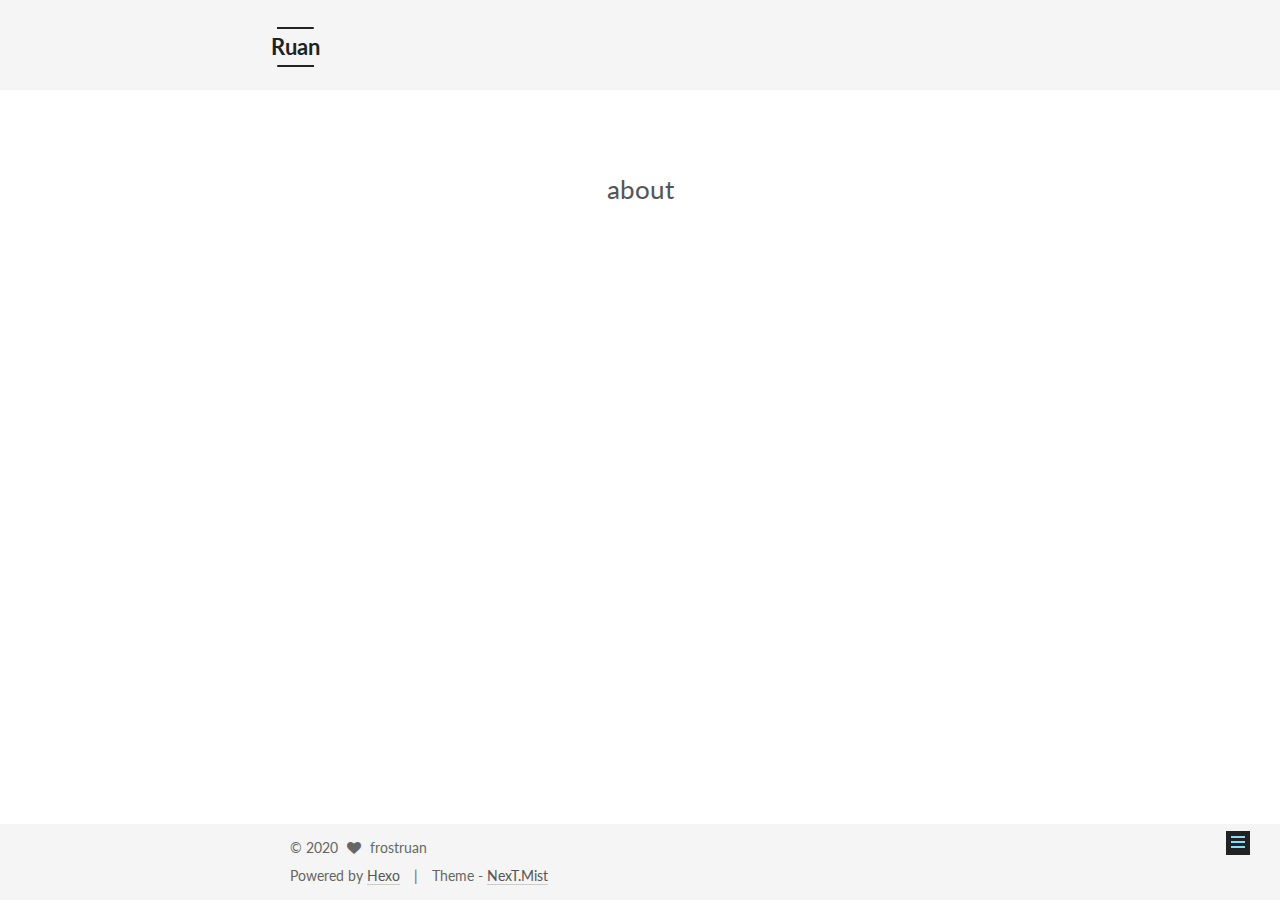
==== about/index.html @ a7cc47e0 "Site updated: 2020-01-20 00:46:30" ====
<!DOCTYPE html>



  


<html class="theme-next mist use-motion" lang="zh-CN">
<head>
  <meta charset="UTF-8"/>
<meta http-equiv="X-UA-Compatible" content="IE=edge" />
<meta name="viewport" content="width=device-width, initial-scale=1, maximum-scale=1"/>
<meta name="theme-color" content="#222">



  
  
    
    
  <script src="/lib/pace/pace.min.js?v=1.0.2"></script>
  <link href="/lib/pace/pace-theme-minimal.min.css?v=1.0.2" rel="stylesheet">







<meta http-equiv="Cache-Control" content="no-transform" />
<meta http-equiv="Cache-Control" content="no-siteapp" />















  
  
  <link href="/lib/fancybox/source/jquery.fancybox.css?v=2.1.5" rel="stylesheet" type="text/css" />




  
  
  
  

  
    
    
  

  

  

  

  

  
    
    
    <link href="//fonts.googleapis.com/css?family=Lato:300,300italic,400,400italic,700,700italic&subset=latin,latin-ext" rel="stylesheet" type="text/css">
  






<link href="/lib/font-awesome/css/font-awesome.min.css?v=4.6.2" rel="stylesheet" type="text/css" />

<link href="/css/main.css?v=5.1.2" rel="stylesheet" type="text/css" />


  <meta name="keywords" content="Hexo, NexT" />








  <link rel="shortcut icon" type="image/x-icon" href="/title.jpg?v=5.1.2" />






<meta name="description" content="西安电子科技大学 | 计算机科学与技术">
<meta property="og:type" content="website">
<meta property="og:title" content="about">
<meta property="og:url" content="https://frostruan.github.io/about/index.html">
<meta property="og:site_name" content="Ruan">
<meta property="og:description" content="西安电子科技大学 | 计算机科学与技术">
<meta property="og:locale" content="zh_CN">
<meta property="article:published_time" content="2020-01-19T16:45:22.000Z">
<meta property="article:modified_time" content="2020-01-19T16:45:22.377Z">
<meta property="article:author" content="frostruan">
<meta name="twitter:card" content="summary">



<script type="text/javascript" id="hexo.configurations">
  var NexT = window.NexT || {};
  var CONFIG = {
    root: '/',
    scheme: 'Mist',
    sidebar: {"position":"left","display":"post","offset":12,"offset_float":12,"b2t":true,"scrollpercent":true,"onmobile":false},
    fancybox: true,
    tabs: true,
    motion: true,
    duoshuo: {
      userId: '0',
      author: 'Author'
    },
    algolia: {
      applicationID: '',
      apiKey: '',
      indexName: '',
      hits: {"per_page":10},
      labels: {"input_placeholder":"Search for Posts","hits_empty":"We didn't find any results for the search: ${query}","hits_stats":"${hits} results found in ${time} ms"}
    }
  };
</script>



  <link rel="canonical" href="https://frostruan.github.io/about/"/>





  <title>about | Ruan</title>
  














<meta name="generator" content="Hexo 4.2.0"></head>

<body itemscope itemtype="http://schema.org/WebPage" lang="zh-CN">

  
  
    
  

  <div class="container sidebar-position-left page-post-detail ">
    <div class="headband"></div>

    <header id="header" class="header" itemscope itemtype="http://schema.org/WPHeader">
      <div class="header-inner"><div class="site-brand-wrapper">
  <div class="site-meta ">
    

    <div class="custom-logo-site-title">
      <a href="/"  class="brand" rel="start">
        <span class="logo-line-before"><i></i></span>
        <span class="site-title">Ruan</span>
        <span class="logo-line-after"><i></i></span>
      </a>
    </div>
      
        <p class="site-subtitle">ruanhui</p>
      
  </div>

  <div class="site-nav-toggle">
    <button>
      <span class="btn-bar"></span>
      <span class="btn-bar"></span>
      <span class="btn-bar"></span>
    </button>
  </div>
</div>

<nav class="site-nav">
  

  
    <ul id="menu" class="menu">
      
        
        <li class="menu-item menu-item-home">
          <a href="/" rel="section">
            
              <i class="menu-item-icon fa fa-fw fa-home"></i> <br />
            
            Home
          </a>
        </li>
      
        
        <li class="menu-item menu-item-categories">
          <a href="/categories/" rel="section">
            
              <i class="menu-item-icon fa fa-fw fa-th"></i> <br />
            
            Categories
          </a>
        </li>
      
        
        <li class="menu-item menu-item-about">
          <a href="/about/" rel="section">
            
              <i class="menu-item-icon fa fa-fw fa-user"></i> <br />
            
            About
          </a>
        </li>
      
        
        <li class="menu-item menu-item-archives">
          <a href="/archives/" rel="section">
            
              <i class="menu-item-icon fa fa-fw fa-archive"></i> <br />
            
            Archives
          </a>
        </li>
      
        
        <li class="menu-item menu-item-tags">
          <a href="/tags/" rel="section">
            
              <i class="menu-item-icon fa fa-fw fa-tags"></i> <br />
            
            Tags
          </a>
        </li>
      

      
    </ul>
  

  
</nav>



 </div>
    </header>

    <main id="main" class="main">
      <div class="main-inner">
        <div class="content-wrap">
          <div id="content" class="content">
            

  <div id="posts" class="posts-expand">
    
    
    
    <div class="post-block page">
      <header class="post-header">

	<h1 class="post-title" itemprop="name headline">about</h1>



</header>

      
      
      
      <div class="post-body">
        
        
          
        
      </div>
      
      
      
    </div>
    
    
    
  </div>


          </div>
          


          
  <div class="comments" id="comments">
    
  </div>


        </div>
        
          
  
  <div class="sidebar-toggle">
    <div class="sidebar-toggle-line-wrap">
      <span class="sidebar-toggle-line sidebar-toggle-line-first"></span>
      <span class="sidebar-toggle-line sidebar-toggle-line-middle"></span>
      <span class="sidebar-toggle-line sidebar-toggle-line-last"></span>
    </div>
  </div>

  <aside id="sidebar" class="sidebar">
    
    <div class="sidebar-inner">

      

      

      <section class="site-overview sidebar-panel sidebar-panel-active">
        <div class="site-author motion-element" itemprop="author" itemscope itemtype="http://schema.org/Person">
          <img class="site-author-image" itemprop="image"
               src="/images/avatar.gif"
               alt="frostruan" />
          <p class="site-author-name" itemprop="name">frostruan</p>
           
              <p class="site-description motion-element" itemprop="description">西安电子科技大学 | 计算机科学与技术</p>
          
        </div>
        <nav class="site-state motion-element">

          
            <div class="site-state-item site-state-posts">
              <a href="/archives/">
                <span class="site-state-item-count">1</span>
                <span class="site-state-item-name">posts</span>
              </a>
            </div>
          

          

          

        </nav>

        

        <div class="links-of-author motion-element">
          
        </div>

        
        

        
        

        


      </section>

      

      
        <div class="back-to-top">
          <i class="fa fa-arrow-up"></i>
          
            <span id="scrollpercent"><span>0</span>%</span>
          
        </div>
      

    </div>
  </aside>


        
      </div>
    </main>

    <footer id="footer" class="footer">
      <div class="footer-inner">
        <div class="copyright" >
  
  &copy; 
  <span itemprop="copyrightYear">2020</span>
  <span class="with-love">
    <i class="fa fa-heart"></i>
  </span>
  <span class="author" itemprop="copyrightHolder">frostruan</span>
</div>


<div class="powered-by">
  Powered by <a class="theme-link" href="https://hexo.io" target="_blank" rel="noopener">Hexo</a>
</div>

<div class="theme-info">
  Theme -
  <a class="theme-link" href="https://github.com/iissnan/hexo-theme-next" target="_blank" rel="noopener">
    NexT.Mist
  </a>
</div>


        

        
      </div>
    </footer>

    

  </div>

  

<script type="text/javascript">
  if (Object.prototype.toString.call(window.Promise) !== '[object Function]') {
    window.Promise = null;
  }
</script>









  












  
  <script type="text/javascript" src="/lib/jquery/index.js?v=2.1.3"></script>

  
  <script type="text/javascript" src="/lib/fastclick/lib/fastclick.min.js?v=1.0.6"></script>

  
  <script type="text/javascript" src="/lib/jquery_lazyload/jquery.lazyload.js?v=1.9.7"></script>

  
  <script type="text/javascript" src="/lib/velocity/velocity.min.js?v=1.2.1"></script>

  
  <script type="text/javascript" src="/lib/velocity/velocity.ui.min.js?v=1.2.1"></script>

  
  <script type="text/javascript" src="/lib/fancybox/source/jquery.fancybox.pack.js?v=2.1.5"></script>


  


  <script type="text/javascript" src="/js/src/utils.js?v=5.1.2"></script>

  <script type="text/javascript" src="/js/src/motion.js?v=5.1.2"></script>



  
  

  
    <script type="text/javascript" src="/js/src/scrollspy.js?v=5.1.2"></script>
<script type="text/javascript" src="/js/src/post-details.js?v=5.1.2"></script>

  

  


  <script type="text/javascript" src="/js/src/bootstrap.js?v=5.1.2"></script>



  


  




	





  





  






  





  

  

  

  

  

  

</body>
</html>
---- css/main.css ----
/* normalize.css v3.0.2 | MIT License | git.io/normalize */
html {
  font-family: sans-serif; /* 1 */
  -ms-text-size-adjust: 100%; /* 2 */
  -webkit-text-size-adjust: 100%; /* 2 */
}
body {
  margin: 0;
}
article,
aside,
details,
figcaption,
figure,
footer,
header,
hgroup,
main,
menu,
nav,
section,
summary {
  display: block;
}
audio,
canvas,
progress,
video {
  display: inline-block; /* 1 */
  vertical-align: baseline; /* 2 */
}
audio:not([controls]) {
  display: none;
  height: 0;
}
[hidden],
template {
  display: none;
}
a {
  background-color: transparent;
}
a:active,
a:hover {
  outline: 0;
}
abbr[title] {
  border-bottom: 1px dotted;
}
b,
strong {
  font-weight: bold;
}
dfn {
  font-style: italic;
}
h1 {
  font-size: 2em;
  margin: 0.67em 0;
}
mark {
  background: #ff0;
  color: #000;
}
small {
  font-size: 80%;
}
sub,
sup {
  font-size: 75%;
  line-height: 0;
  position: relative;
  vertical-align: baseline;
}
sup {
  top: -0.5em;
}
sub {
  bottom: -0.25em;
}
img {
  border: 0;
}
svg:not(:root) {
  overflow: hidden;
}
figure {
  margin: 1em 40px;
}
hr {
  -moz-box-sizing: content-box;
  box-sizing: content-box;
  height: 0;
}
pre {
  overflow: auto;
}
code,
kbd,
pre,
samp {
  font-family: monospace, monospace;
  font-size: 1em;
}
button,
input,
optgroup,
select,
textarea {
  color: inherit; /* 1 */
  font: inherit; /* 2 */
  margin: 0; /* 3 */
}
button {
  overflow: visible;
}
button,
select {
  text-transform: none;
}
button,
html input[type="button"],
input[type="reset"],
input[type="submit"] {
  -webkit-appearance: button; /* 2 */
  cursor: pointer; /* 3 */
}
button[disabled],
html input[disabled] {
  cursor: default;
}
button::-moz-focus-inner,
input::-moz-focus-inner {
  border: 0;
  padding: 0;
}
input {
  line-height: normal;
}
input[type="checkbox"],
input[type="radio"] {
  box-sizing: border-box; /* 1 */
  padding: 0; /* 2 */
}
input[type="number"]::-webkit-inner-spin-button,
input[type="number"]::-webkit-outer-spin-button {
  height: auto;
}
input[type="search"] {
  -webkit-appearance: textfield; /* 1 */
  -moz-box-sizing: content-box;
  -webkit-box-sizing: content-box; /* 2 */
  box-sizing: content-box;
}
input[type="search"]::-webkit-search-cancel-button,
input[type="search"]::-webkit-search-decoration {
  -webkit-appearance: none;
}
fieldset {
  border: 1px solid #c0c0c0;
  margin: 0 2px;
  padding: 0.35em 0.625em 0.75em;
}
legend {
  border: 0; /* 1 */
  padding: 0; /* 2 */
}
textarea {
  overflow: auto;
}
optgroup {
  font-weight: bold;
}
table {
  border-collapse: collapse;
  border-spacing: 0;
}
td,
th {
  padding: 0;
}
::selection {
  background: #262a30;
  color: #fff;
}
body {
  position: relative;
  font-family: 'Lato', "PingFang SC", "Microsoft YaHei", sans-serif;
  font-size: 14px;
  line-height: 2;
  color: #555;
  background: #fff;
}
@media (max-width: 767px) {
  body {
    padding-right: 0 !important;
  }
}
@media (min-width: 768px) and (max-width: 991px) {
  body {
    padding-right: 0 !important;
  }
}
@media (min-width: 1600px) {
  body {
    font-size: 16px;
  }
}
h1,
h2,
h3,
h4,
h5,
h6 {
  margin: 0;
  padding: 0;
  font-weight: bold;
  line-height: 1.5;
  font-family: 'Lato', "PingFang SC", "Microsoft YaHei", sans-serif;
}
h2,
h3,
h4,
h5,
h6 {
  margin: 20px 0 15px;
}
h1 {
  font-size: 24px;
}
@media (max-width: 767px) {
  h1 {
    font-size: 20px;
  }
}
h2 {
  font-size: 22px;
}
@media (max-width: 767px) {
  h2 {
    font-size: 18px;
  }
}
h3 {
  font-size: 20px;
}
@media (max-width: 767px) {
  h3 {
    font-size: 16px;
  }
}
h4 {
  font-size: 18px;
}
@media (max-width: 767px) {
  h4 {
    font-size: 14px;
  }
}
h5 {
  font-size: 16px;
}
@media (max-width: 767px) {
  h5 {
    font-size: 12px;
  }
}
h6 {
  font-size: 14px;
}
@media (max-width: 767px) {
  h6 {
    font-size: 10px;
  }
}
p {
  margin: 0 0 20px 0;
}
a {
  color: #555;
  text-decoration: none;
  border-bottom: 1px solid #999;
  word-wrap: break-word;
}
a:hover {
  color: #222;
  border-bottom-color: #222;
}
blockquote {
  margin: 0;
  padding: 0;
}
img {
  display: block;
  margin: auto;
  max-width: 100%;
  height: auto;
}
hr {
  margin: 40px 0;
  height: 3px;
  border: none;
  background-color: #ddd;
  background-image: repeating-linear-gradient(-45deg, #fff, #fff 4px, transparent 4px, transparent 8px);
}
blockquote {
  padding: 0 15px;
  color: #666;
  border-left: 4px solid #ddd;
}
blockquote cite::before {
  content: "-";
  padding: 0 5px;
}
dt {
  font-weight: 700;
}
dd {
  margin: 0;
  padding: 0;
}
.text-left {
  text-align: left;
}
.text-center {
  text-align: center;
}
.text-right {
  text-align: right;
}
.text-justify {
  text-align: justify;
}
.text-nowrap {
  white-space: nowrap;
}
.text-lowercase {
  text-transform: lowercase;
}
.text-uppercase {
  text-transform: uppercase;
}
.text-capitalize {
  text-transform: capitalize;
}
.center-block {
  display: block;
  margin-left: auto;
  margin-right: auto;
}
.clearfix:before,
.clearfix:after {
  content: " ";
  display: table;
}
.clearfix:after {
  clear: both;
}
.pullquote {
  width: 45%;
}
.pullquote.left {
  float: left;
  margin-left: 5px;
  margin-right: 10px;
}
.pullquote.right {
  float: right;
  margin-left: 10px;
  margin-right: 5px;
}
.affix.affix.affix {
  position: fixed;
}
.translation {
  margin-top: -20px;
  font-size: 14px;
  color: #999;
}
.scrollbar-measure {
  width: 100px;
  height: 100px;
  overflow: scroll;
  position: absolute;
  top: -9999px;
}
.use-motion .motion-element {
  opacity: 0;
}
table {
  margin: 20px 0;
  width: 100%;
  border-collapse: collapse;
  border-spacing: 0;
  border: 1px solid #ddd;
  font-size: 14px;
  table-layout: fixed;
  word-wrap: break-all;
}
table>tbody>tr:nth-of-type(odd) {
  background-color: #f9f9f9;
}
table>tbody>tr:hover {
  background-color: #f5f5f5;
}
caption,
th,
td {
  padding: 8px;
  text-align: left;
  vertical-align: middle;
  font-weight: normal;
}
th,
td {
  border-bottom: 3px solid #ddd;
  border-right: 1px solid #eee;
}
th {
  padding-bottom: 10px;
  font-weight: 700;
}
td {
  border-bottom-width: 1px;
}
html,
body {
  height: 100%;
}
.container {
  position: relative;
  min-height: 100%;
}
.header-inner {
  margin: 0 auto;
  padding: 100px 0 70px;
  width: 700px;
}
@media (min-width: 1600px) {
  .container .header-inner {
    width: 900px;
  }
}
.main {
  padding-bottom: 150px;
}
.main-inner {
  margin: 0 auto;
  width: 700px;
}
@media (min-width: 1600px) {
  .container .main-inner {
    width: 900px;
  }
}
.footer {
  position: absolute;
  left: 0;
  bottom: 0;
  width: 100%;
  min-height: 50px;
}
.footer-inner {
  box-sizing: border-box;
  margin: 20px auto;
  width: 700px;
}
@media (min-width: 1600px) {
  .container .footer-inner {
    width: 900px;
  }
}
pre,
.highlight {
  overflow: auto;
  margin: 20px 0;
  padding: 0;
  font-size: 13px;
  color: #4d4d4c;
  background: #f7f7f7;
  line-height: 1.6;
}
pre,
code {
  font-family: consolas, Menlo, "PingFang SC", "Microsoft YaHei", monospace;
}
code {
  padding: 2px 4px;
  word-wrap: break-word;
  color: #555;
  background: #eee;
  border-radius: 3px;
  font-size: 13px;
}
pre code {
  padding: 0;
  color: #4d4d4c;
  background: none;
  text-shadow: none;
}
.highlight {
  border-radius: 1px;
}
.highlight pre {
  border: none;
  margin: 0;
  padding: 10px 0;
}
.highlight table {
  margin: 0;
  width: auto;
  border: none;
}
.highlight td {
  border: none;
  padding: 0;
}
.highlight figcaption {
  font-size: 1em;
  color: #4d4d4c;
  line-height: 1em;
  margin-bottom: 1em;
}
.highlight figcaption:before,
.highlight figcaption:after {
  content: " ";
  display: table;
}
.highlight figcaption:after {
  clear: both;
}
.highlight figcaption a {
  float: right;
  color: #4d4d4c;
}
.highlight figcaption a:hover {
  border-bottom-color: #4d4d4c;
}
.highlight .gutter pre {
  padding-left: 10px;
  padding-right: 10px;
  color: #869194;
  text-align: right;
  background-color: #eff2f3;
}
.highlight .code pre {
  width: 100%;
  padding-left: 10px;
  padding-right: 10px;
  background-color: #f7f7f7;
}
.highlight .line {
  height: 20px;
}
.gutter {
  -webkit-user-select: none;
  -moz-user-select: none;
  -ms-user-select: none;
  user-select: none;
}
.gist table {
  width: auto;
}
.gist table td {
  border: none;
}
pre .deletion {
  background: #fdd;
}
pre .addition {
  background: #dfd;
}
pre .meta {
  color: #8959a8;
}
pre .comment {
  color: #8e908c;
}
pre .variable,
pre .attribute,
pre .tag,
pre .regexp,
pre .ruby .constant,
pre .xml .tag .title,
pre .xml .pi,
pre .xml .doctype,
pre .html .doctype,
pre .css .id,
pre .css .class,
pre .css .pseudo {
  color: #c82829;
}
pre .number,
pre .preprocessor,
pre .built_in,
pre .literal,
pre .params,
pre .constant,
pre .command {
  color: #f5871f;
}
pre .ruby .class .title,
pre .css .rules .attribute,
pre .string,
pre .value,
pre .inheritance,
pre .header,
pre .ruby .symbol,
pre .xml .cdata,
pre .special,
pre .number,
pre .formula {
  color: #718c00;
}
pre .title,
pre .css .hexcolor {
  color: #3e999f;
}
pre .function,
pre .python .decorator,
pre .python .title,
pre .ruby .function .title,
pre .ruby .title .keyword,
pre .perl .sub,
pre .javascript .title,
pre .coffeescript .title {
  color: #4271ae;
}
pre .keyword,
pre .javascript .function {
  color: #8959a8;
}
.full-image.full-image.full-image {
  border: none;
  max-width: 100%;
  width: auto;
  margin: 20px auto;
}
@media (min-width: 992px) {
  .full-image.full-image.full-image {
    max-width: none;
    width: 110%;
    margin: 25px -5%;
  }
}
.blockquote-center,
.page-home .post-type-quote blockquote,
.page-post-detail .post-type-quote blockquote {
  position: relative;
  margin: 40px 0;
  padding: 0;
  border-left: none;
  text-align: center;
}
.blockquote-center::before,
.page-home .post-type-quote blockquote::before,
.page-post-detail .post-type-quote blockquote::before,
.blockquote-center::after,
.page-home .post-type-quote blockquote::after,
.page-post-detail .post-type-quote blockquote::after {
  position: absolute;
  content: ' ';
  display: block;
  width: 100%;
  height: 24px;
  opacity: 0.2;
  background-repeat: no-repeat;
  background-position: 0 -6px;
  background-size: 22px 22px;
}
.blockquote-center::before,
.page-home .post-type-quote blockquote::before,
.page-post-detail .post-type-quote blockquote::before {
  top: -20px;
  background-image: url("../images/quote-l.svg");
  border-top: 1px solid #ccc;
}
.blockquote-center::after,
.page-home .post-type-quote blockquote::after,
.page-post-detail .post-type-quote blockquote::after {
  bottom: -20px;
  background-image: url("../images/quote-r.svg");
  border-bottom: 1px solid #ccc;
  background-position: 100% 8px;
}
.blockquote-center p,
.page-home .post-type-quote blockquote p,
.page-post-detail .post-type-quote blockquote p,
.blockquote-center div,
.page-home .post-type-quote blockquote div,
.page-post-detail .post-type-quote blockquote div {
  text-align: center;
}
.post .post-body .group-picture img {
  box-sizing: border-box;
  padding: 0 3px;
  border: none;
}
.post .group-picture-row {
  overflow: hidden;
  margin-top: 6px;
}
.post .group-picture-row:first-child {
  margin-top: 0;
}
.post .group-picture-column {
  float: left;
}
.page-post-detail .post-body .group-picture-column {
  float: none;
  margin-top: 10px;
  width: auto !important;
}
.page-post-detail .post-body .group-picture-column img {
  margin: 0 auto;
}
.page-archive .group-picture-container {
  overflow: hidden;
}
.page-archive .group-picture-row {
  float: left;
}
.page-archive .group-picture-row:first-child {
  margin-top: 6px;
}
.page-archive .group-picture-column {
  max-width: 150px;
  max-height: 150px;
}
.post-body .note {
  position: relative;
  padding: 15px;
  margin-bottom: 20px;
  border: 1px solid #eee;
  border-left-width: 5px;
  border-radius: 3px;
}
.post-body .note h2,
.post-body .note h3,
.post-body .note h4,
.post-body .note h5,
.post-body .note h6 {
  margin-top: 0;
  margin-bottom: 0;
  border-bottom: initial;
  padding-top: 0 !important;
}
.post-body .note p:first-child,
.post-body .note ul:first-child,
.post-body .note ol:first-child,
.post-body .note table:first-child,
.post-body .note pre:first-child,
.post-body .note blockquote:first-child {
  margin-top: 0;
}
.post-body .note p:last-child,
.post-body .note ul:last-child,
.post-body .note ol:last-child,
.post-body .note table:last-child,
.post-body .note pre:last-child,
.post-body .note blockquote:last-child {
  margin-bottom: 0;
}
.post-body .note.default {
  border-left-color: #777;
}
.post-body .note.default h2,
.post-body .note.default h3,
.post-body .note.default h4,
.post-body .note.default h5,
.post-body .note.default h6 {
  color: #777;
}
.post-body .note.primary {
  border-left-color: #6f42c1;
}
.post-body .note.primary h2,
.post-body .note.primary h3,
.post-body .note.primary h4,
.post-body .note.primary h5,
.post-body .note.primary h6 {
  color: #6f42c1;
}
.post-body .note.info {
  border-left-color: #428bca;
}
.post-body .note.info h2,
.post-body .note.info h3,
.post-body .note.info h4,
.post-body .note.info h5,
.post-body .note.info h6 {
  color: #428bca;
}
.post-body .note.success {
  border-left-color: #5cb85c;
}
.post-body .note.success h2,
.post-body .note.success h3,
.post-body .note.success h4,
.post-body .note.success h5,
.post-body .note.success h6 {
  color: #5cb85c;
}
.post-body .note.warning {
  border-left-color: #f0ad4e;
}
.post-body .note.warning h2,
.post-body .note.warning h3,
.post-body .note.warning h4,
.post-body .note.warning h5,
.post-body .note.warning h6 {
  color: #f0ad4e;
}
.post-body .note.danger {
  border-left-color: #d9534f;
}
.post-body .note.danger h2,
.post-body .note.danger h3,
.post-body .note.danger h4,
.post-body .note.danger h5,
.post-body .note.danger h6 {
  color: #d9534f;
}
.post-body .label {
  display: inline;
  padding: 0 2px;
  white-space: nowrap;
}
.post-body .label.default {
  background-color: #f0f0f0;
}
.post-body .label.primary {
  background-color: #efe6f7;
}
.post-body .label.info {
  background-color: #e5f2f8;
}
.post-body .label.success {
  background-color: #e7f4e9;
}
.post-body .label.warning {
  background-color: #fcf6e1;
}
.post-body .label.danger {
  background-color: #fae8eb;
}
.post-body .tabs {
  position: relative;
  display: block;
  margin-bottom: 20px;
  padding-top: 10px;
}
.post-body .tabs ul.nav-tabs {
  margin: 0;
  padding: 0;
  display: flex;
  margin-bottom: -1px;
}
@media (max-width: 413px) {
  .post-body .tabs ul.nav-tabs {
    display: block;
    margin-bottom: 5px;
  }
}
.post-body .tabs ul.nav-tabs li.tab {
  list-style-type: none !important;
  margin: 0 0.25em 0 0;
  border-top: 3px solid transparent;
  border-left: 1px solid transparent;
  border-right: 1px solid transparent;
}
@media (max-width: 413px) {
  .post-body .tabs ul.nav-tabs li.tab {
    margin: initial;
    border-top: 1px solid transparent;
    border-left: 3px solid transparent;
    border-right: 1px solid transparent;
    border-bottom: 1px solid transparent;
  }
}
.post-body .tabs ul.nav-tabs li.tab a {
  outline: 0;
  border-bottom: initial;
  display: block;
  line-height: 1.8em;
  padding: 0.25em 0.75em;
  transition-duration: 0.2s;
  transition-timing-function: ease-out;
  transition-delay: 0s;
}
.post-body .tabs ul.nav-tabs li.tab a i {
  width: 1.285714285714286em;
}
.post-body .tabs ul.nav-tabs li.tab.active {
  border-top: 3px solid #fc6423;
  border-left: 1px solid #ddd;
  border-right: 1px solid #ddd;
  background-color: #fff;
}
@media (max-width: 413px) {
  .post-body .tabs ul.nav-tabs li.tab.active {
    border-top: 1px solid #ddd;
    border-left: 3px solid #fc6423;
    border-right: 1px solid #ddd;
    border-bottom: 1px solid #ddd;
  }
}
.post-body .tabs ul.nav-tabs li.tab.active a {
  cursor: default;
  color: #555;
}
.post-body .tabs .tab-content {
  background-color: #fff;
}
.post-body .tabs .tab-content .tab-pane {
  border: 1px solid #ddd;
  padding: 20px 20px 0 20px;
}
.post-body .tabs .tab-content .tab-pane:not(.active) {
  display: none !important;
}
.post-body .tabs .tab-content .tab-pane.active {
  display: block !important;
}
.btn {
  display: inline-block;
  padding: 0 20px;
  font-size: 14px;
  color: #fff;
  background: #222;
  border: 2px solid #222;
  text-decoration: none;
  border-radius: 0;
  transition-property: background-color;
  transition-duration: 0.2s;
  transition-timing-function: ease-in-out;
  transition-delay: 0s;
}
.btn:hover,
.post-button .btn:hover {
  border-color: #222;
  color: #222;
  background: #fff;
}
.btn-bar {
  display: block;
  width: 22px;
  height: 2px;
  background: #555;
  border-radius: 1px;
}
.btn-bar+.btn-bar {
  margin-top: 4px;
}
.pagination {
  margin: 120px 0 40px;
  text-align: center;
  border-top: 1px solid #eee;
}
.page-number-basic,
.pagination .prev,
.pagination .next,
.pagination .page-number,
.pagination .space {
  display: inline-block;
  position: relative;
  top: -1px;
  margin: 0 10px;
  padding: 0 10px;
  line-height: 30px;
}
@media (max-width: 767px) {
  .page-number-basic,
  .pagination .prev,
  .pagination .next,
  .pagination .page-number,
  .pagination .space {
    margin: 0 5px;
  }
}
.pagination .prev,
.pagination .next,
.pagination .page-number {
  border-bottom: 0;
  border-top: 1px solid #eee;
  transition-property: border-color;
  transition-duration: 0.2s;
  transition-timing-function: ease-in-out;
  transition-delay: 0s;
}
.pagination .prev:hover,
.pagination .next:hover,
.pagination .page-number:hover {
  border-top-color: #222;
}
.pagination .space {
  padding: 0;
  margin: 0;
}
.pagination .prev {
  margin-left: 0;
}
.pagination .next {
  margin-right: 0;
}
.pagination .page-number.current {
  color: #fff;
  background: #ccc;
  border-top-color: #ccc;
}
@media (max-width: 767px) {
  .pagination {
    border-top: none;
  }
  .pagination .prev,
  .pagination .next,
  .pagination .page-number {
    margin-bottom: 10px;
    border-top: 0;
    border-bottom: 1px solid #eee;
  }
  .pagination .prev:hover,
  .pagination .next:hover,
  .pagination .page-number:hover {
    border-bottom-color: #222;
  }
}
.comments {
  margin: 60px 20px 0;
}
.tag-cloud {
  text-align: center;
}
.tag-cloud a {
  display: inline-block;
  margin: 10px;
}
.back-to-top {
  box-sizing: border-box;
  position: fixed;
  bottom: -100px;
  right: 30px;
  z-index: 1050;
  padding: 0 6px;
  width: 24px;
  background: #222;
  font-size: 12px;
  opacity: 1;
  color: #fff;
  cursor: pointer;
  text-align: center;
  -webkit-transform: translateZ(0);
  transition-property: bottom;
  transition-duration: 0.2s;
  transition-timing-function: ease-in-out;
  transition-delay: 0s;
}
@media (min-width: 768px) and (max-width: 991px) {
  .back-to-top {
    display: none !important;
  }
}
@media (max-width: 767px) {
  .back-to-top {
    display: none !important;
  }
}
.back-to-top.back-to-top-on {
  bottom: 19px;
}
.header {
  background: transparent;
}
.header-inner {
  position: relative;
}
.headband {
  height: 3px;
  background: #222;
}
.site-meta {
  margin: 0;
  text-align: left;
}
@media (max-width: 767px) {
  .site-meta {
    text-align: center;
  }
}
.brand {
  position: relative;
  display: inline-block;
  padding: 0 40px;
  color: #222;
  background: #222;
  border-bottom: none;
}
.brand:hover {
  color: #222;
}
.logo {
  display: inline-block;
  margin-right: 5px;
  line-height: 36px;
  vertical-align: top;
}
.site-title {
  display: inline-block;
  vertical-align: top;
  line-height: 36px;
  font-size: 20px;
  font-weight: normal;
  font-family: 'Lato', "PingFang SC", "Microsoft YaHei", sans-serif;
}
.site-subtitle {
  margin-top: 10px;
  font-size: 13px;
  color: #999;
}
.use-motion .brand {
  opacity: 0;
}
.use-motion .logo,
.use-motion .site-title,
.use-motion .site-subtitle {
  opacity: 0;
  position: relative;
  top: -10px;
}
.site-nav-toggle {
  display: none;
  position: absolute;
  top: 10px;
  left: 10px;
}
@media (max-width: 767px) {
  .site-nav-toggle {
    display: block;
  }
}
.site-nav-toggle button {
  margin-top: 2px;
  padding: 9px 10px;
  background: transparent;
  border: none;
}
@media (max-width: 767px) {
  .site-nav {
    display: none;
    margin: 0 -10px;
    padding: 0 10px;
    clear: both;
    border-top: 1px solid #ddd;
  }
}
@media (min-width: 768px) and (max-width: 991px) {
  .site-nav {
    display: block !important;
  }
}
@media (min-width: 992px) {
  .site-nav {
    display: block !important;
  }
}
.menu {
  margin-top: 20px;
  padding-left: 0;
  text-align: center;
}
.menu .menu-item {
  display: inline-block;
  margin: 0 10px;
  list-style: none;
}
@media screen and (max-width: 767px) {
  .menu .menu-item {
    margin-top: 10px;
  }
}
.menu .menu-item a {
  display: block;
  font-size: 13px;
  line-height: inherit;
  border-bottom: 1px solid transparent;
  transition-property: border-color;
  transition-duration: 0.2s;
  transition-timing-function: ease-in-out;
  transition-delay: 0s;
}
.menu .menu-item a:hover {
  border-bottom-color: #222;
}
.menu .menu-item .fa {
  margin-right: 5px;
}
.use-motion .menu-item {
  opacity: 0;
}
.post-body {
  font-family: 'Lato', "PingFang SC", "Microsoft YaHei", sans-serif;
}
@media (max-width: 767px) {
  .post-body {
    word-break: break-word;
  }
}
.post-body .fancybox img {
  display: block !important;
  margin: 0 auto;
  cursor: pointer;
  cursor: zoom-in;
  cursor: -webkit-zoom-in;
}
.post-body .image-caption,
.post-body .figure .caption {
  margin: 10px auto 15px;
  text-align: center;
  font-size: 14px;
  color: #999;
  font-weight: bold;
  line-height: 1;
}
.post-sticky-flag {
  display: inline-block;
  font-size: 16px;
  -ms-transform: rotate(30deg);
  -webkit-transform: rotate(30deg);
  -moz-transform: rotate(30deg);
  -ms-transform: rotate(30deg);
  -o-transform: rotate(30deg);
  transform: rotate(30deg);
}
.posts-expand {
  padding-top: 40px;
}
@media (max-width: 767px) {
  .posts-expand {
    margin: 0 20px;
  }
  .post-body pre {
    padding: 10px;
  }
  .post-body pre .gutter pre {
    padding-right: 10px;
  }
  .post-body .highlight {
    margin-left: 0px;
    margin-right: 0px;
    padding: 0;
  }
  .post-body .highlight .gutter pre {
    padding-right: 10px;
  }
}
@media (min-width: 992px) {
  .posts-expand .post-body {
    text-align: justify;
  }
}
.posts-expand .post-body h2,
.posts-expand .post-body h3,
.posts-expand .post-body h4,
.posts-expand .post-body h5,
.posts-expand .post-body h6 {
  padding-top: 10px;
}
.posts-expand .post-body h2 .header-anchor,
.posts-expand .post-body h3 .header-anchor,
.posts-expand .post-body h4 .header-anchor,
.posts-expand .post-body h5 .header-anchor,
.posts-expand .post-body h6 .header-anchor {
  float: right;
  margin-left: 10px;
  color: #ccc;
  border-bottom-style: none;
  visibility: hidden;
}
.posts-expand .post-body h2 .header-anchor:hover,
.posts-expand .post-body h3 .header-anchor:hover,
.posts-expand .post-body h4 .header-anchor:hover,
.posts-expand .post-body h5 .header-anchor:hover,
.posts-expand .post-body h6 .header-anchor:hover {
  color: inherit;
}
.posts-expand .post-body h2:hover .header-anchor,
.posts-expand .post-body h3:hover .header-anchor,
.posts-expand .post-body h4:hover .header-anchor,
.posts-expand .post-body h5:hover .header-anchor,
.posts-expand .post-body h6:hover .header-anchor {
  visibility: visible;
}
.posts-expand .post-body ul li {
  list-style: circle;
}
.posts-expand .post-body img {
  box-sizing: border-box;
  margin: auto;
  padding: 3px;
  border: 1px solid #ddd;
}
.posts-expand .fancybox img {
  margin: 0 auto;
}
@media (max-width: 767px) {
  .posts-collapse {
    margin: 0 20px;
  }
  .posts-collapse .post-title,
  .posts-collapse .post-meta {
    display: block;
    width: auto;
    text-align: left;
  }
}
.posts-collapse {
  position: relative;
  z-index: 1010;
  margin-left: 0;
}
.posts-collapse::after {
  content: " ";
  position: absolute;
  top: 20px;
  left: 0;
  margin-left: -2px;
  width: 4px;
  height: 100%;
  background: #f5f5f5;
  z-index: -1;
}
@media (max-width: 767px) {
  .posts-collapse {
    margin: 0 20px;
  }
}
.posts-collapse .collection-title {
  position: relative;
  margin: 60px 0;
}
.posts-collapse .collection-title h1,
.posts-collapse .collection-title h2 {
  margin-left: 20px;
}
.posts-collapse .collection-title small {
  color: #bbb;
  margin-left: 5px;
}
.posts-collapse .collection-title::before {
  content: " ";
  position: absolute;
  left: 0;
  top: 50%;
  margin-left: -4px;
  margin-top: -4px;
  width: 8px;
  height: 8px;
  background: #bbb;
  border-radius: 50%;
}
.posts-collapse .post {
  margin: 30px 0;
}
.posts-collapse .post-header {
  position: relative;
  transition-duration: 0.2s;
  transition-timing-function: ease-in-out;
  transition-delay: 0s;
  transition-property: border;
  border-bottom: 1px dashed #ccc;
}
.posts-collapse .post-header::before {
  content: " ";
  position: absolute;
  left: 0;
  top: 12px;
  width: 6px;
  height: 6px;
  margin-left: -4px;
  background: #bbb;
  border-radius: 50%;
  border: 1px solid #fff;
  transition-duration: 0.2s;
  transition-timing-function: ease-in-out;
  transition-delay: 0s;
  transition-property: background;
}
.posts-collapse .post-header:hover {
  border-bottom-color: #666;
}
.posts-collapse .post-header:hover::before {
  background: #222;
}
.posts-collapse .post-meta {
  position: absolute;
  font-size: 12px;
  left: 20px;
  top: 5px;
}
.posts-collapse .post-comments-count {
  display: none;
}
.posts-collapse .post-title {
  margin-left: 60px;
  font-size: 16px;
  font-weight: normal;
  line-height: inherit;
}
.posts-collapse .post-title::after {
  margin-left: 3px;
  opacity: 0.6;
}
.posts-collapse .post-title a {
  color: #666;
  border-bottom: none;
}
.page-home .post-type-quote .post-header,
.page-post-detail .post-type-quote .post-header,
.page-home .post-type-quote .post-tags,
.page-post-detail .post-type-quote .post-tags {
  display: none;
}
.posts-expand .post-title {
  font-size: 26px;
  text-align: center;
  word-break: break-word;
  font-weight: 400;
}
@media (max-width: 767px) {
  .posts-expand .post-title {
    font-size: 22px;
  }
}
.posts-expand .post-title-link {
  display: inline-block;
  position: relative;
  color: #555;
  border-bottom: none;
  line-height: 1.2;
  vertical-align: top;
}
.posts-expand .post-title-link::before {
  content: "";
  position: absolute;
  width: 100%;
  height: 2px;
  bottom: 0;
  left: 0;
  background-color: #000;
  visibility: hidden;
  -webkit-transform: scaleX(0);
  -moz-transform: scaleX(0);
  -ms-transform: scaleX(0);
  -o-transform: scaleX(0);
  transform: scaleX(0);
  transition-duration: 0.2s;
  transition-timing-function: ease-in-out;
  transition-delay: 0s;
}
.posts-expand .post-title-link:hover::before {
  visibility: visible;
  -webkit-transform: scaleX(1);
  -moz-transform: scaleX(1);
  -ms-transform: scaleX(1);
  -o-transform: scaleX(1);
  transform: scaleX(1);
}
.posts-expand .post-title-link .fa {
  font-size: 16px;
}
.posts-expand .post-meta {
  margin: 3px 0 60px 0;
  color: #999;
  font-family: 'Lato', "PingFang SC", "Microsoft YaHei", sans-serif;
  font-size: 12px;
  text-align: center;
}
.posts-expand .post-meta .post-category-list {
  display: inline-block;
  margin: 0;
  padding: 3px;
}
.posts-expand .post-meta .post-category-list-link {
  color: #999;
}
.posts-expand .post-meta .post-description {
  font-size: 14px;
  margin-top: 2px;
}
.post-wordcount {
  display: inline-block;
}
.post-meta-divider {
  margin: 0 0.5em;
}
.post-meta-item-icon {
  margin-right: 3px;
}
@media (min-width: 768px) and (max-width: 991px) {
  .post-meta-item-icon {
    display: inline-block;
  }
}
@media (max-width: 767px) {
  .post-meta-item-icon {
    display: inline-block;
  }
}
@media (min-width: 768px) and (max-width: 991px) {
  .post-meta-item-text {
    display: none;
  }
}
@media (max-width: 767px) {
  .post-meta-item-text {
    display: none;
  }
}
@media (max-width: 767px) {
  .posts-expand .post-comments-count {
    display: none;
  }
}
.post-button {
  margin-top: 50px;
}
.post-button .btn {
  color: #555;
  font-size: 14px;
  background: transparent;
  border-radius: 0;
  line-height: 2;
  margin: 0 4px 8px 4px;
}
.post-button .fa-fw {
  width: 1.285714285714286em;
  text-align: left;
}
.posts-expand .post-tags {
  margin-top: 40px;
  text-align: center;
}
.posts-expand .post-tags a {
  display: inline-block;
  margin-right: 10px;
  font-size: 13px;
}
.post-nav {
  display: table;
  margin-top: 15px;
  width: 100%;
  border-top: 1px solid #eee;
}
.post-nav-divider {
  display: table-cell;
  width: 10%;
}
.post-nav-item {
  display: table-cell;
  padding: 10px 0 0 0;
  width: 45%;
  vertical-align: top;
}
.post-nav-item a {
  position: relative;
  display: block;
  line-height: 25px;
  font-size: 14px;
  color: #555;
  border-bottom: none;
}
.post-nav-item a:hover {
  color: #222;
  border-bottom: none;
}
.post-nav-item a:active {
  top: 2px;
}
.post-nav-item .fa {
  position: absolute;
  top: 8px;
  left: 0;
  font-size: 12px;
}
.post-nav-next a {
  padding-left: 15px;
}
.post-nav-prev {
  text-align: right;
}
.post-nav-prev a {
  padding-right: 15px;
}
.post-nav-prev .fa {
  right: 0;
  left: auto;
}
.posts-expand .post-eof {
  display: block;
  margin: 80px auto 60px;
  width: 8%;
  height: 1px;
  background: #ccc;
  text-align: center;
}
.post:last-child .post-eof.post-eof.post-eof {
  display: none;
}
.post-gallery {
  display: table;
  table-layout: fixed;
  width: 100%;
  border-collapse: separate;
}
.post-gallery-row {
  display: table-row;
}
.post-gallery .post-gallery-img {
  display: table-cell;
  text-align: center;
  vertical-align: middle;
  border: none;
}
.post-gallery .post-gallery-img img {
  max-width: 100%;
  max-height: 100%;
  border: none;
}
.fancybox-close,
.fancybox-close:hover {
  border: none;
}
.rtl.post-body p,
.rtl.post-body a,
.rtl.post-body h1,
.rtl.post-body h2,
.rtl.post-body h3,
.rtl.post-body h4,
.rtl.post-body h5,
.rtl.post-body h6,
.rtl.post-body li,
.rtl.post-body ul,
.rtl.post-body ol {
  direction: rtl;
  font-family: UKIJ Ekran;
}
.rtl.post-title {
  font-family: UKIJ Ekran;
}
.sidebar {
  position: fixed;
  right: 0;
  top: 0;
  bottom: 0;
  width: 0;
  z-index: 1040;
  box-shadow: inset 0 2px 6px #000;
  background: #222;
  -webkit-transform: translateZ(0);
}
.sidebar a {
  color: #999;
  border-bottom-color: #555;
}
.sidebar a:hover {
  color: #eee;
}
@media (min-width: 768px) and (max-width: 991px) {
  .sidebar {
    display: none !important;
  }
}
@media (max-width: 767px) {
  .sidebar {
    display: none !important;
  }
}
.sidebar-inner {
  position: relative;
  padding: 20px 10px;
  color: #999;
  text-align: center;
}
.sidebar-toggle {
  position: fixed;
  right: 30px;
  bottom: 45px;
  width: 14px;
  height: 14px;
  padding: 5px;
  background: #222;
  line-height: 0;
  z-index: 1050;
  cursor: pointer;
  -webkit-transform: translateZ(0);
}
@media (min-width: 768px) and (max-width: 991px) {
  .sidebar-toggle {
    display: none !important;
  }
}
@media (max-width: 767px) {
  .sidebar-toggle {
    display: none !important;
  }
}
.sidebar-toggle-line {
  position: relative;
  display: inline-block;
  vertical-align: top;
  height: 2px;
  width: 100%;
  background: #fff;
  margin-top: 3px;
}
.sidebar-toggle-line:first-child {
  margin-top: 0;
}
.site-author-image {
  display: block;
  margin: 0 auto;
  padding: 2px;
  max-width: 96px;
  height: auto;
  border: 2px solid #333;
}
.site-author-name {
  margin: 5px 0 0;
  text-align: center;
  color: #f5f5f5;
  font-weight: normal;
}
.site-description {
  margin-top: 5px;
  text-align: center;
  font-size: 14px;
  color: #999;
}
.site-state {
  overflow: hidden;
  line-height: 1.4;
  white-space: nowrap;
  text-align: center;
}
.site-state-item {
  display: inline-block;
  padding: 0 15px;
  border-left: 1px solid #333;
}
.site-state-item:first-child {
  border-left: none;
}
.site-state-item a {
  border-bottom: none;
}
.site-state-item-count {
  display: block;
  text-align: center;
  color: inherit;
  font-weight: 600;
  font-size: 18px;
}
.site-state-item-name {
  font-size: 13px;
  color: inherit;
}
.feed-link {
  margin-top: 20px;
}
.feed-link a {
  display: inline-block;
  padding: 0 15px;
  color: #fc6423;
  border: 1px solid #fc6423;
  border-radius: 4px;
}
.feed-link a i {
  color: #fc6423;
  font-size: 14px;
}
.feed-link a:hover {
  color: #fff;
  background: #fc6423;
}
.feed-link a:hover i {
  color: #fff;
}
.links-of-author {
  margin-top: 20px;
  display: flex;
  flex-wrap: wrap;
  justify-content: center;
}
.links-of-author a {
  display: inline-block;
  vertical-align: middle;
  margin-right: 10px;
  margin-bottom: 10px;
  border-bottom-color: #555;
  font-size: 13px;
}
.links-of-author a:before {
  display: inline-block;
  vertical-align: middle;
  margin-right: 3px;
  content: " ";
  width: 4px;
  height: 4px;
  border-radius: 50%;
  background: #25904d;
}
.links-of-blogroll {
  font-size: 13px;
}
.links-of-blogroll-title {
  margin-top: 20px;
  font-size: 14px;
  font-weight: 600;
}
.links-of-blogroll-list {
  margin: 0;
  padding: 0;
  list-style: none;
}
.links-of-blogroll-item {
  padding: 2px 10px;
}
.sidebar-nav {
  margin: 0 0 20px;
  padding-left: 0;
}
.sidebar-nav li {
  display: inline-block;
  cursor: pointer;
  border-bottom: 1px solid transparent;
  font-size: 14px;
  color: #555;
}
.sidebar-nav li:hover {
  color: #f5f5f5;
}
.page-post-detail .sidebar-nav-toc {
  padding: 0 5px;
}
.page-post-detail .sidebar-nav-overview {
  margin-left: 10px;
}
.sidebar-nav .sidebar-nav-active {
  color: #87daff;
  border-bottom-color: #87daff;
}
.sidebar-nav .sidebar-nav-active:hover {
  color: #87daff;
}
.sidebar-panel {
  display: none;
}
.sidebar-panel-active {
  display: block;
}
.post-toc-empty {
  font-size: 14px;
  color: #666;
}
.post-toc-wrap {
  overflow: hidden;
}
.post-toc {
  overflow: auto;
}
.post-toc ol {
  margin: 0;
  padding: 0 2px 5px 10px;
  text-align: left;
  list-style: none;
  font-size: 14px;
}
.post-toc ol > ol {
  padding-left: 0;
}
.post-toc ol a {
  transition-duration: 0.2s;
  transition-timing-function: ease-in-out;
  transition-delay: 0s;
  transition-property: all;
  color: #999;
  border-bottom-color: #555;
}
.post-toc ol a:hover {
  color: #ccc;
  border-bottom-color: #ccc;
}
.post-toc .nav-item {
  overflow: hidden;
  text-overflow: ellipsis;
  white-space: nowrap;
  line-height: 1.8;
}
.post-toc .nav .nav-child {
  display: none;
}
.post-toc .nav .active > .nav-child {
  display: block;
}
.post-toc .nav .active-current > .nav-child {
  display: block;
}
.post-toc .nav .active-current > .nav-child > .nav-item {
  display: block;
}
.post-toc .nav .active > a {
  color: #87daff;
  border-bottom-color: #87daff;
}
.post-toc .nav .active-current > a {
  color: #87daff;
}
.post-toc .nav .active-current > a:hover {
  color: #87daff;
}
.footer {
  font-size: 14px;
  color: #999;
}
.footer img {
  border: none;
}
.footer-inner {
  text-align: center;
}
.with-love {
  display: inline-block;
  margin: 0 5px;
}
.powered-by,
.theme-info {
  display: inline-block;
}
.powered-by {
  margin-right: 10px;
}
.powered-by::after {
  content: "|";
  padding-left: 10px;
}
.cc-license {
  margin-top: 10px;
  text-align: center;
}
.cc-license .cc-opacity {
  opacity: 0.7;
  border-bottom: none;
}
.cc-license .cc-opacity:hover {
  opacity: 0.9;
}
.cc-license img {
  display: inline-block;
}
.theme-next #ds-thread #ds-reset {
  color: #555;
}
.theme-next #ds-thread #ds-reset .ds-replybox {
  margin-bottom: 30px;
}
.theme-next #ds-thread #ds-reset .ds-replybox .ds-avatar,
.theme-next #ds-reset .ds-avatar img {
  box-shadow: none;
}
.theme-next #ds-thread #ds-reset .ds-textarea-wrapper {
  border-color: #c7d4e1;
  background: none;
  border-top-right-radius: 3px;
  border-top-left-radius: 3px;
}
.theme-next #ds-thread #ds-reset .ds-textarea-wrapper textarea {
  height: 60px;
}
.theme-next #ds-reset .ds-rounded-top {
  border-radius: 0;
}
.theme-next #ds-thread #ds-reset .ds-post-toolbar {
  box-sizing: border-box;
  border: 1px solid #c7d4e1;
  background: #f6f8fa;
}
.theme-next #ds-thread #ds-reset .ds-post-options {
  height: 40px;
  border: none;
  background: none;
}
.theme-next #ds-thread #ds-reset .ds-toolbar-buttons {
  top: 11px;
}
.theme-next #ds-thread #ds-reset .ds-sync {
  top: 5px;
}
.theme-next #ds-thread #ds-reset .ds-post-button {
  top: 4px;
  right: 5px;
  width: 90px;
  height: 30px;
  border: 1px solid #c5ced7;
  border-radius: 3px;
  background-image: linear-gradient(#fbfbfc, #f5f7f9);
  color: #60676d;
}
.theme-next #ds-thread #ds-reset .ds-post-button:hover {
  background-position: 0 -30px;
  color: #60676d;
}
.theme-next #ds-thread #ds-reset .ds-comments-info {
  padding: 10px 0;
}
.theme-next #ds-thread #ds-reset .ds-sort {
  display: none;
}
.theme-next #ds-thread #ds-reset li.ds-tab a.ds-current {
  border: none;
  background: #f6f8fa;
  color: #60676d;
}
.theme-next #ds-thread #ds-reset li.ds-tab a.ds-current:hover {
  background-color: #e9f0f7;
  color: #60676d;
}
.theme-next #ds-thread #ds-reset li.ds-tab a {
  border-radius: 2px;
  padding: 5px;
}
.theme-next #ds-thread #ds-reset .ds-login-buttons p {
  color: #999;
  line-height: 36px;
}
.theme-next #ds-thread #ds-reset .ds-login-buttons .ds-service-list li {
  height: 28px;
}
.theme-next #ds-thread #ds-reset .ds-service-list a {
  background: none;
  padding: 5px;
  border: 1px solid;
  border-radius: 3px;
  text-align: center;
}
.theme-next #ds-thread #ds-reset .ds-service-list a:hover {
  color: #fff;
  background: #666;
}
.theme-next #ds-thread #ds-reset .ds-service-list .ds-weibo {
  color: #fc9b00;
  border-color: #fc9b00;
}
.theme-next #ds-thread #ds-reset .ds-service-list .ds-weibo:hover {
  background: #fc9b00;
}
.theme-next #ds-thread #ds-reset .ds-service-list .ds-qq {
  color: #60a3ec;
  border-color: #60a3ec;
}
.theme-next #ds-thread #ds-reset .ds-service-list .ds-qq:hover {
  background: #60a3ec;
}
.theme-next #ds-thread #ds-reset .ds-service-list .ds-renren {
  color: #2e7ac4;
  border-color: #2e7ac4;
}
.theme-next #ds-thread #ds-reset .ds-service-list .ds-renren:hover {
  background: #2e7ac4;
}
.theme-next #ds-thread #ds-reset .ds-service-list .ds-douban {
  color: #37994c;
  border-color: #37994c;
}
.theme-next #ds-thread #ds-reset .ds-service-list .ds-douban:hover {
  background: #37994c;
}
.theme-next #ds-thread #ds-reset .ds-service-list .ds-kaixin {
  color: #fef20d;
  border-color: #fef20d;
}
.theme-next #ds-thread #ds-reset .ds-service-list .ds-kaixin:hover {
  background: #fef20d;
}
.theme-next #ds-thread #ds-reset .ds-service-list .ds-netease {
  color: #f00;
  border-color: #f00;
}
.theme-next #ds-thread #ds-reset .ds-service-list .ds-netease:hover {
  background: #f00;
}
.theme-next #ds-thread #ds-reset .ds-service-list .ds-sohu {
  color: #ffcb05;
  border-color: #ffcb05;
}
.theme-next #ds-thread #ds-reset .ds-service-list .ds-sohu:hover {
  background: #ffcb05;
}
.theme-next #ds-thread #ds-reset .ds-service-list .ds-baidu {
  color: #2831e0;
  border-color: #2831e0;
}
.theme-next #ds-thread #ds-reset .ds-service-list .ds-baidu:hover {
  background: #2831e0;
}
.theme-next #ds-thread #ds-reset .ds-service-list .ds-google {
  color: #166bec;
  border-color: #166bec;
}
.theme-next #ds-thread #ds-reset .ds-service-list .ds-google:hover {
  background: #166bec;
}
.theme-next #ds-thread #ds-reset .ds-service-list .ds-weixin {
  color: #00ce0d;
  border-color: #00ce0d;
}
.theme-next #ds-thread #ds-reset .ds-service-list .ds-weixin:hover {
  background: #00ce0d;
}
.theme-next #ds-thread #ds-reset .ds-service-list .ds-more-services {
  border: none;
}
.theme-next #ds-thread #ds-reset .ds-service-list .ds-more-services:hover {
  background: none;
}
.theme-next #ds-reset .duoshuo-ua-admin {
  display: inline-block;
  color: #f00;
}
.theme-next #ds-reset .duoshuo-ua-platform,
.theme-next #ds-reset .duoshuo-ua-browser {
  color: #ccc;
}
.theme-next #ds-reset .duoshuo-ua-platform .fa,
.theme-next #ds-reset .duoshuo-ua-browser .fa {
  display: inline-block;
  margin-right: 3px;
}
.theme-next #ds-reset .duoshuo-ua-separator {
  display: inline-block;
  margin-left: 5px;
}
.theme-next .this_ua {
  background-color: #ccc !important;
  border-radius: 4px;
  padding: 0 5px !important;
  margin: 1px 1px !important;
  border: 1px solid #bbb !important;
  color: #fff;
  display: inline-block !important;
}
.theme-next .this_ua.admin {
  background-color: #d9534f !important;
  border-color: #d9534f !important;
}
.theme-next .this_ua.platform.iOS,
.theme-next .this_ua.platform.Mac,
.theme-next .this_ua.platform.Windows {
  background-color: #39b3d7 !important;
  border-color: #46b8da !important;
}
.theme-next .this_ua.platform.Linux {
  background-color: #3a3a3a !important;
  border-color: #1f1f1f !important;
}
.theme-next .this_ua.platform.Android {
  background-color: #00c47d !important;
  border-color: #01b171 !important;
}
.theme-next .this_ua.browser.Mobile,
.theme-next .this_ua.browser.Chrome {
  background-color: #5cb85c !important;
  border-color: #4cae4c !important;
}
.theme-next .this_ua.browser.Firefox {
  background-color: #f0ad4e !important;
  border-color: #eea236 !important;
}
.theme-next .this_ua.browser.Maxthon,
.theme-next .this_ua.browser.IE {
  background-color: #428bca !important;
  border-color: #357ebd !important;
}
.theme-next .this_ua.browser.baidu,
.theme-next .this_ua.browser.UCBrowser,
.theme-next .this_ua.browser.Opera {
  background-color: #d9534f !important;
  border-color: #d43f3a !important;
}
.theme-next .this_ua.browser.Android,
.theme-next .this_ua.browser.QQBrowser {
  background-color: #78ace9 !important;
  border-color: #4cae4c !important;
}
.post-spread {
  margin-top: 20px;
  text-align: center;
}
.jiathis_style {
  display: inline-block;
}
.jiathis_style a {
  border: none;
}
.fa {
  font-family: FontAwesome !important;
}
.post-spread {
  margin-top: 20px;
  text-align: center;
}
.bdshare-slide-button-box a {
  border: none;
}
.bdsharebuttonbox {
  display: inline-block;
}
.bdsharebuttonbox a {
  border: none;
}
.local-search-pop-overlay {
  position: fixed;
  width: 100%;
  height: 100%;
  top: 0;
  left: 0;
  z-index: 2080;
  background-color: rgba(0,0,0,0.3);
}
.local-search-popup {
  display: none;
  position: fixed;
  top: 10%;
  left: 50%;
  margin-left: -350px;
  width: 700px;
  height: 80%;
  padding: 0;
  background: #fff;
  color: #333;
  z-index: 9999;
  border-radius: 5px;
}
@media (max-width: 767px) {
  .local-search-popup {
    padding: 0;
    top: 0;
    left: 0;
    margin: 0;
    width: 100%;
    height: 100%;
    border-radius: 0;
  }
}
.local-search-popup ul.search-result-list {
  padding: 0;
  margin: 0 5px;
}
.local-search-popup p.search-result {
  border-bottom: 1px dashed #ccc;
  padding: 5px 0;
}
.local-search-popup a.search-result-title {
  font-weight: bold;
  font-size: 16px;
}
.local-search-popup .search-keyword {
  border-bottom: 1px dashed #f00;
  font-weight: bold;
  color: #f00;
}
.local-search-popup .local-search-header {
  padding: 5px;
  height: 36px;
  background: #f5f5f5;
  border-top-left-radius: 5px;
  border-top-right-radius: 5px;
}
.local-search-popup #local-search-result {
  overflow: auto;
  position: relative;
  padding: 5px 25px;
  height: calc(100% - 55px);
}
.local-search-popup .local-search-input-wrapper {
  display: inline-block;
  width: calc(100% - 90px);
  height: 36px;
  line-height: 36px;
  padding: 0 5px;
}
.local-search-popup .local-search-input-wrapper input {
  padding: 8px 0;
  height: 20px;
  display: block;
  width: 100%;
  outline: none;
  border: none;
  background: transparent;
  vertical-align: middle;
}
.local-search-popup .search-icon,
.local-search-popup .popup-btn-close {
  display: inline-block;
  font-size: 18px;
  color: #999;
  height: 36px;
  width: 18px;
  padding-left: 10px;
  padding-right: 10px;
}
.local-search-popup .search-icon {
  float: left;
}
.local-search-popup .popup-btn-close {
  border-left: 1px solid #eee;
  float: right;
  cursor: pointer;
}
.local-search-popup #no-result {
  position: absolute;
  left: 50%;
  top: 50%;
  -webkit-transform: translate(-50%, -50%);
  -webkit-transform: translate(-50%, -50%);
  -moz-transform: translate(-50%, -50%);
  -ms-transform: translate(-50%, -50%);
  -o-transform: translate(-50%, -50%);
  transform: translate(-50%, -50%);
  color: #ccc;
}
.site-uv,
.site-pv,
.page-pv {
  display: inline-block;
}
.site-uv .busuanzi-value,
.site-pv .busuanzi-value,
.page-pv .busuanzi-value {
  margin: 0 5px;
}
.site-uv {
  margin-right: 10px;
}
.site-uv::after {
  content: "|";
  padding-left: 10px;
}
.use-motion .post {
  opacity: 0;
}
.page-archive .archive-page-counter {
  position: relative;
  top: 3px;
  left: 20px;
}
@media (max-width: 767px) {
  .page-archive .archive-page-counter {
    top: 5px;
  }
}
.page-archive .posts-collapse .archive-move-on {
  position: absolute;
  top: 11px;
  left: 0;
  margin-left: -6px;
  width: 10px;
  height: 10px;
  opacity: 0.5;
  background: #555;
  border: 1px solid #fff;
  border-radius: 50%;
}
.category-all-page .category-all-title {
  text-align: center;
}
.category-all-page .category-all {
  margin-top: 20px;
}
.category-all-page .category-list {
  margin: 0;
  padding: 0;
  list-style: none;
}
.category-all-page .category-list-item {
  margin: 5px 10px;
}
.category-all-page .category-list-count {
  color: #bbb;
}
.category-all-page .category-list-count:before {
  display: inline;
  content: " (";
}
.category-all-page .category-list-count:after {
  display: inline;
  content: ") ";
}
.category-all-page .category-list-child {
  padding-left: 10px;
}
#schedule ul#event-list {
  padding-left: 30px;
}
#schedule ul#event-list hr {
  margin: 20px 0 45px 0 !important;
  background: #222;
}
#schedule ul#event-list hr:after {
  display: inline-block;
  content: 'NOW';
  background: #222;
  color: #fff;
  font-weight: bold;
  text-align: right;
  padding: 0 5px;
}
#schedule ul#event-list li.event {
  margin: 20px 0px;
  background: #f9f9f9;
  padding-left: 10px;
  min-height: 40px;
}
#schedule ul#event-list li.event h2.event-summary {
  margin: 0;
  padding-bottom: 3px;
}
#schedule ul#event-list li.event h2.event-summary:before {
  display: inline-block;
  font-family: FontAwesome;
  font-size: 8px;
  content: '\f111';
  vertical-align: middle;
  margin-right: 25px;
  color: #bbb;
}
#schedule ul#event-list li.event span.event-relative-time {
  display: inline-block;
  font-size: 12px;
  font-weight: 400;
  padding-left: 12px;
  color: #bbb;
}
#schedule ul#event-list li.event span.event-details {
  display: block;
  color: #bbb;
  margin-left: 56px;
  padding-top: 3px;
  padding-bottom: 6px;
  text-indent: -24px;
  line-height: 18px;
}
#schedule ul#event-list li.event span.event-details:before {
  text-indent: 0;
  display: inline-block;
  width: 14px;
  font-family: FontAwesome;
  text-align: center;
  margin-right: 9px;
  color: #bbb;
}
#schedule ul#event-list li.event span.event-details.event-location:before {
  content: '\f041';
}
#schedule ul#event-list li.event span.event-details.event-duration:before {
  content: '\f017';
}
#schedule ul#event-list li.event-past {
  background: #fcfcfc;
}
#schedule ul#event-list li.event-past > * {
  opacity: 0.6;
}
#schedule ul#event-list li.event-past h2.event-summary {
  color: #bbb;
}
#schedule ul#event-list li.event-past h2.event-summary:before {
  color: #dfdfdf;
}
#schedule ul#event-list li.event-now {
  background: #222;
  color: #fff;
  padding: 15px 0 15px 10px;
}
#schedule ul#event-list li.event-now h2.event-summary:before {
  -webkit-transform: scale(1.2);
  -moz-transform: scale(1.2);
  -ms-transform: scale(1.2);
  -o-transform: scale(1.2);
  transform: scale(1.2);
  color: #fff;
  animation: dot-flash 1s alternate infinite ease-in-out;
}
#schedule ul#event-list li.event-now * {
  color: #fff !important;
}
@-moz-keyframes dot-flash {
  from {
    opacity: 1;
    -webkit-transform: scale(1.1);
    -moz-transform: scale(1.1);
    -ms-transform: scale(1.1);
    -o-transform: scale(1.1);
    transform: scale(1.1);
  }
  to {
    opacity: 0;
    -webkit-transform: scale(1);
    -moz-transform: scale(1);
    -ms-transform: scale(1);
    -o-transform: scale(1);
    transform: scale(1);
  }
}
@-webkit-keyframes dot-flash {
  from {
    opacity: 1;
    -webkit-transform: scale(1.1);
    -moz-transform: scale(1.1);
    -ms-transform: scale(1.1);
    -o-transform: scale(1.1);
    transform: scale(1.1);
  }
  to {
    opacity: 0;
    -webkit-transform: scale(1);
    -moz-transform: scale(1);
    -ms-transform: scale(1);
    -o-transform: scale(1);
    transform: scale(1);
  }
}
@-o-keyframes dot-flash {
  from {
    opacity: 1;
    -webkit-transform: scale(1.1);
    -moz-transform: scale(1.1);
    -ms-transform: scale(1.1);
    -o-transform: scale(1.1);
    transform: scale(1.1);
  }
  to {
    opacity: 0;
    -webkit-transform: scale(1);
    -moz-transform: scale(1);
    -ms-transform: scale(1);
    -o-transform: scale(1);
    transform: scale(1);
  }
}
@keyframes dot-flash {
  from {
    opacity: 1;
    -webkit-transform: scale(1.1);
    -moz-transform: scale(1.1);
    -ms-transform: scale(1.1);
    -o-transform: scale(1.1);
    transform: scale(1.1);
  }
  to {
    opacity: 0;
    -webkit-transform: scale(1);
    -moz-transform: scale(1);
    -ms-transform: scale(1);
    -o-transform: scale(1);
    transform: scale(1);
  }
}
.page-post-detail .sidebar-toggle-line {
  background: #87daff;
}
.page-post-detail .comments {
  overflow: hidden;
}
h1,
h2,
h3,
h4,
h5,
h6 {
  margin: 20px 0 10px;
}
p {
  margin: 0 0 25px 0;
}
a {
  border-bottom-color: #ccc;
}
hr {
  margin: 20px 0;
  height: 2px;
}
.main-inner {
  margin-top: 80px;
}
.header {
  background: #f5f5f5;
}
.header-inner {
  padding: 25px 0 20px;
}
.header-inner:before,
.header-inner:after {
  content: " ";
  display: table;
}
.header-inner:after {
  clear: both;
}
@media (max-width: 767px) {
  .header-inner {
    width: auto;
    margin-bottom: 50px;
    padding: 10px;
  }
}
.site-meta {
  float: left;
  margin-left: -20px;
  line-height: normal;
}
@media (max-width: 767px) {
  .site-meta {
    margin-left: 10px;
  }
}
.site-meta .brand {
  padding: 2px 1px;
  background: none;
}
@media (max-width: 767px) {
  .site-meta .brand {
    display: block;
  }
}
.site-meta .logo {
  display: none;
}
.site-meta .site-title {
  font-size: 22px;
  font-weight: bolder;
}
@media (max-width: 767px) {
  .site-meta .site-title {
    line-height: 34px;
  }
}
.logo-line-before,
.logo-line-after {
  display: block;
  overflow: hidden;
  margin: 0 auto;
  width: 75%;
}
@media (max-width: 767px) {
  .logo-line-before,
  .logo-line-after {
    display: none;
  }
}
.logo-line-before i,
.logo-line-after i {
  position: relative;
  display: block;
  height: 2px;
  background: #222;
}
@media (max-width: 767px) {
  .logo-line-before i,
  .logo-line-after i {
    height: 3px;
  }
}
.use-motion .logo-line-before i {
  left: -100%;
}
.use-motion .logo-line-after i {
  right: -100%;
}
.site-subtitle {
  display: none;
}
.site-nav-toggle {
  position: static;
  float: right;
}
.menu {
  float: right;
  margin: 8px 0 0 0;
}
@media (max-width: 767px) {
  .menu {
    margin: 20px 0 0 0;
    padding: 0;
  }
}
.menu br {
  display: none;
}
.menu .menu-item {
  margin: 0;
}
@media (max-width: 767px) {
  .menu .menu-item {
    display: block;
  }
}
.menu .menu-item a {
  padding: 0 10px;
  background: none;
  border: none;
  border-radius: 2px;
  transition-property: background;
}
@media (max-width: 767px) {
  .menu .menu-item a {
    text-align: left;
  }
}
.menu .menu-item a:hover {
  background: #e1e1e1;
}
.menu a::before {
  display: none;
}
@media (max-width: 767px) {
  .menu a::before {
    display: block;
  }
}
@media (max-width: 767px) {
  .menu {
    float: none;
  }
}
.site-search form {
  display: none;
}
.posts-expand {
  padding-top: 0;
}
.posts-expand .post-title,
.posts-expand .post-meta {
  text-align: left;
}
@media (max-width: 767px) {
  .posts-expand .post-title,
  .posts-expand .post-meta {
    text-align: center;
  }
}
.posts-expand .post-eof {
  display: none;
}
.posts-expand .post {
  margin-top: 120px;
}
.posts-expand .post:first-child {
  margin-top: 0;
}
.posts-expand .post-meta {
  margin-top: 5px;
  margin-bottom: 20px;
}
.posts-expand .post-title {
  position: relative;
  font-size: 26px;
  font-weight: 400;
}
@media (max-width: 767px) {
  .posts-expand .post-title {
    font-size: 20px;
  }
}
@media (min-width: 1600px) {
  .posts-expand .post-title {
    font-size: 26px;
  }
}
.posts-expand .post-title:hover:before {
  background: #222;
}
.posts-expand .post-body img {
  margin: 0;
}
.posts-expand .post-tags {
  text-align: left;
}
.posts-expand .post-tags a {
  padding: 1px 5px;
  background: #f5f5f5;
  border-bottom: none;
}
.posts-expand .post-tags a:hover {
  background: #ccc;
}
.posts-expand .post-nav {
  margin-top: 40px;
}
.post-button {
  margin-top: 20px;
  text-align: left;
}
.post-button a {
  margin: 0 8px 8px 0 !important;
  padding: 0;
  font-size: 14px;
  color: #666;
  background: none;
  border: none;
  border-bottom: 2px solid #666;
  transition-property: border;
}
@media (max-width: 767px) {
  .post-button a {
    font-size: 12px;
  }
}
@media (min-width: 1600px) {
  .post-button a {
    font-size: 16px;
  }
}
.post-button a:hover {
  border-bottom-color: #222;
}
.links-of-blogroll-inline .links-of-blogroll-item {
  display: inline-block;
}
.btn {
  padding: 0 10px;
  border-width: 2px;
  border-radius: 0;
}
.headband {
  display: none;
}
.site-search {
  position: relative;
  float: right;
  margin-top: 5px;
  padding-top: 3px;
}
@media (max-width: 767px) {
  .site-search {
    float: none;
    padding: 0 10px;
  }
}
@media (max-width: 767px) {
  .container .main-inner {
    width: auto;
  }
}
.page-post-detail .post-title,
.page-post-detail .post-meta {
  text-align: center;
}
.page-post-detail .post-title:before {
  display: none;
}
.page-post-detail .post-meta {
  margin-bottom: 60px;
}
.pagination {
  margin: 120px 0 0;
  text-align: left;
}
@media (max-width: 767px) {
  .pagination {
    margin: 80px 10px 0;
    text-align: center;
  }
}
.footer {
  margin-top: 80px;
  padding: 10px 0;
  background: #f5f5f5;
  color: #666;
}
.footer-inner {
  margin: 0 auto;
  text-align: left;
}
@media (max-width: 767px) {
  .footer-inner {
    width: auto;
    text-align: center;
  }
}
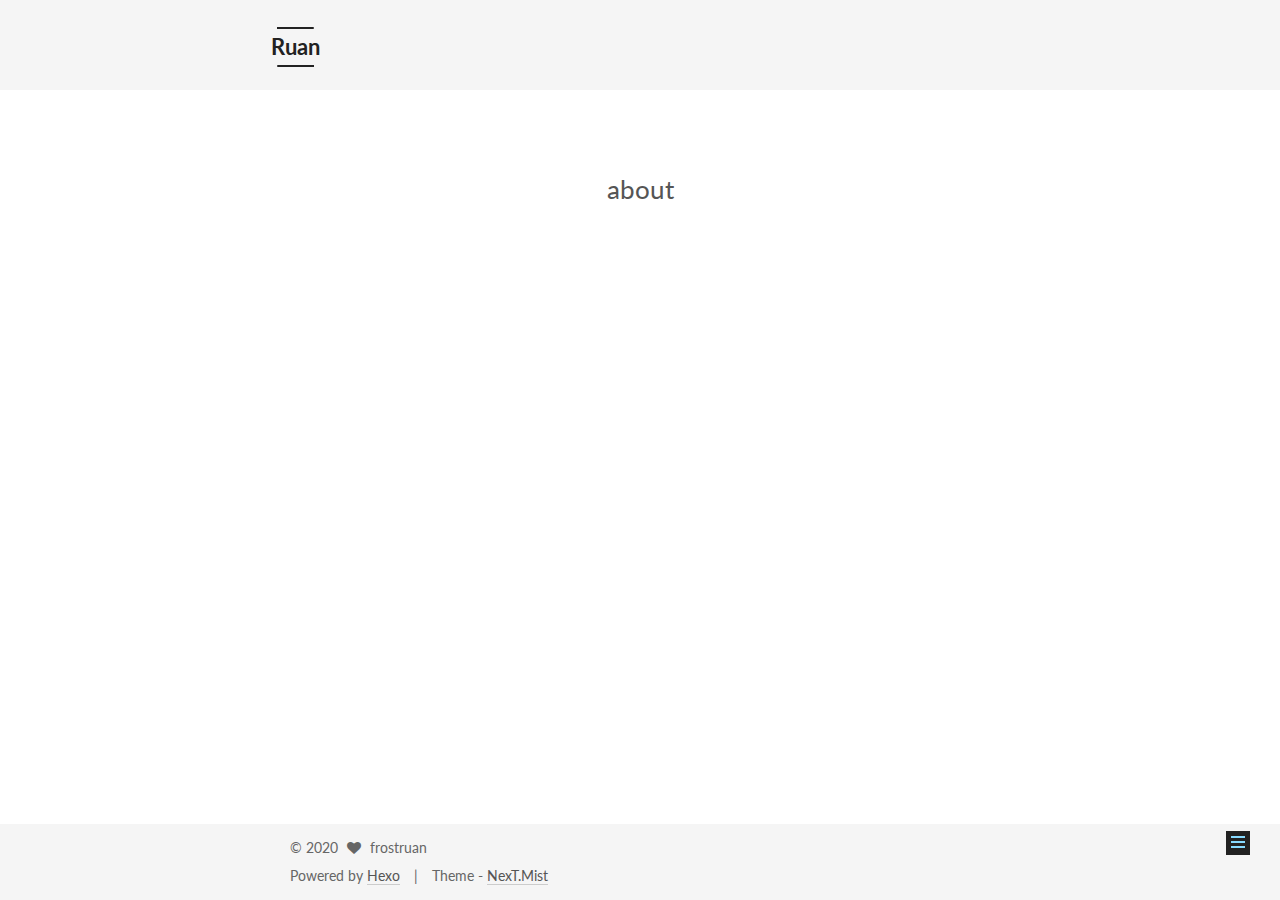
==== commit b1cf761a: "Site updated: 2020-01-20 00:55:04" ====
--- a/about/index.html
+++ b/about/index.html
@@ -340,7 +340,7 @@
       <section class="site-overview sidebar-panel sidebar-panel-active">
         <div class="site-author motion-element" itemprop="author" itemscope itemtype="http://schema.org/Person">
           <img class="site-author-image" itemprop="image"
-               src="/images/avatar.gif"
+               src="https://frostruan.github.io/avatar.jpg"
                alt="frostruan" />
           <p class="site-author-name" itemprop="name">frostruan</p>
            
